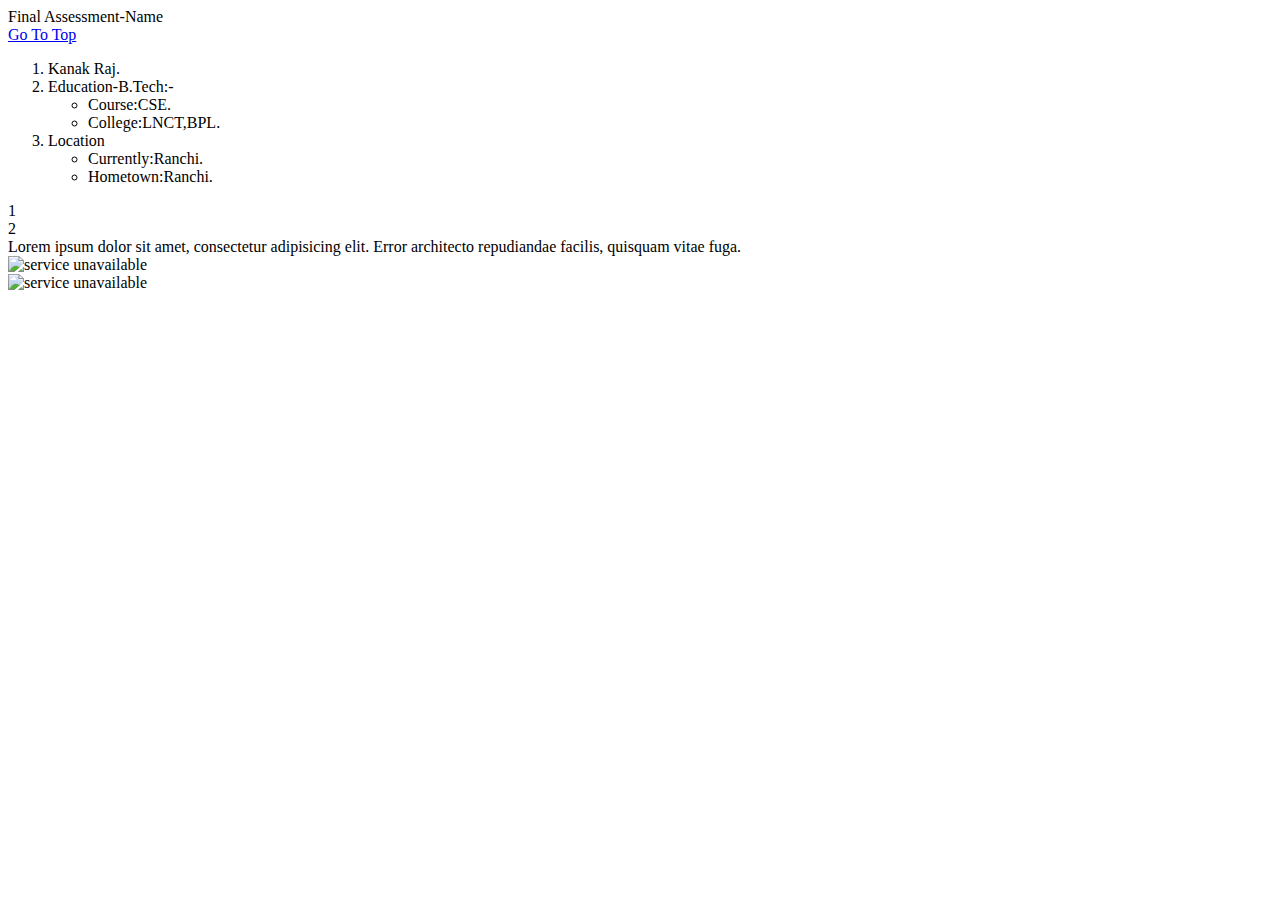
==== test.html @ e24e6b0a "ctv" ====
<!DOCTYPE html>
<html lang="en">

<head>
    <meta charset="UTF-8">
    <meta http-equiv="X-UA-Compatible" content="IE=edge">
    <meta name="viewport" content="width=device-width, initial-scale=1.0">
    <title>Box_testing</title>
    <link rel="stylesheet" href="css/boxstyle.css">

</head>

<body id="top">

    <div class="heading">
        Final Assessment-Name
    </div>
    <div class="button">
        <a class="bottom_button" href="#top">Go To Top</a>
    </div>

    <div class="outerframe">
        <div class="box a">
            <div class="a_upper">
                <div class="inner b1">

                </div>
                <div class="inner b2">

                </div>
            </div>

            <div class="inner b3">
                <ol>

                    <li>Kanak Raj.</li>
                    <li>Education-B.Tech:-</li>
                    <ul>
                        <li>
                            Course:CSE.
                        </li>
                        <li>
                            College:LNCT,BPL.
                        </li>
                    </ul>
                    <li>Location</li>
                    <ul>
                        <li>
                            Currently:Ranchi.
                        </li>
                        <li>
                            Hometown:Ranchi.
                        </li>
                    </ul>
                </ol>
            </div>

        </div>
        <div class="box b">
            <div class="inner b4">
                1
            </div>
            <div class="inner b5">
                2
            </div>

        </div>

        <div class="box c">
            <div class="c_upper">
                <div class="first">
                    Lorem ipsum dolor sit amet, consectetur adipisicing elit. Error architecto repudiandae facilis,
                    quisquam vitae fuga.
                </div>
                <div class="second">
                    <img src="images/pexels-emirkhan-bal-953862.jpg" class="upper_right_img" alt="service unavailable">
                </div>
            </div>
            <div class="c_lower">
                <div class="third">
                    <img src="images/pexels-karolina-grabowska-5632379.jpg" class="lower_left_img"
                        alt="service unavailable">

                </div>
                <div class="fourth">

                </div>
            </div>



        </div>
    </div>



</body>

</html>
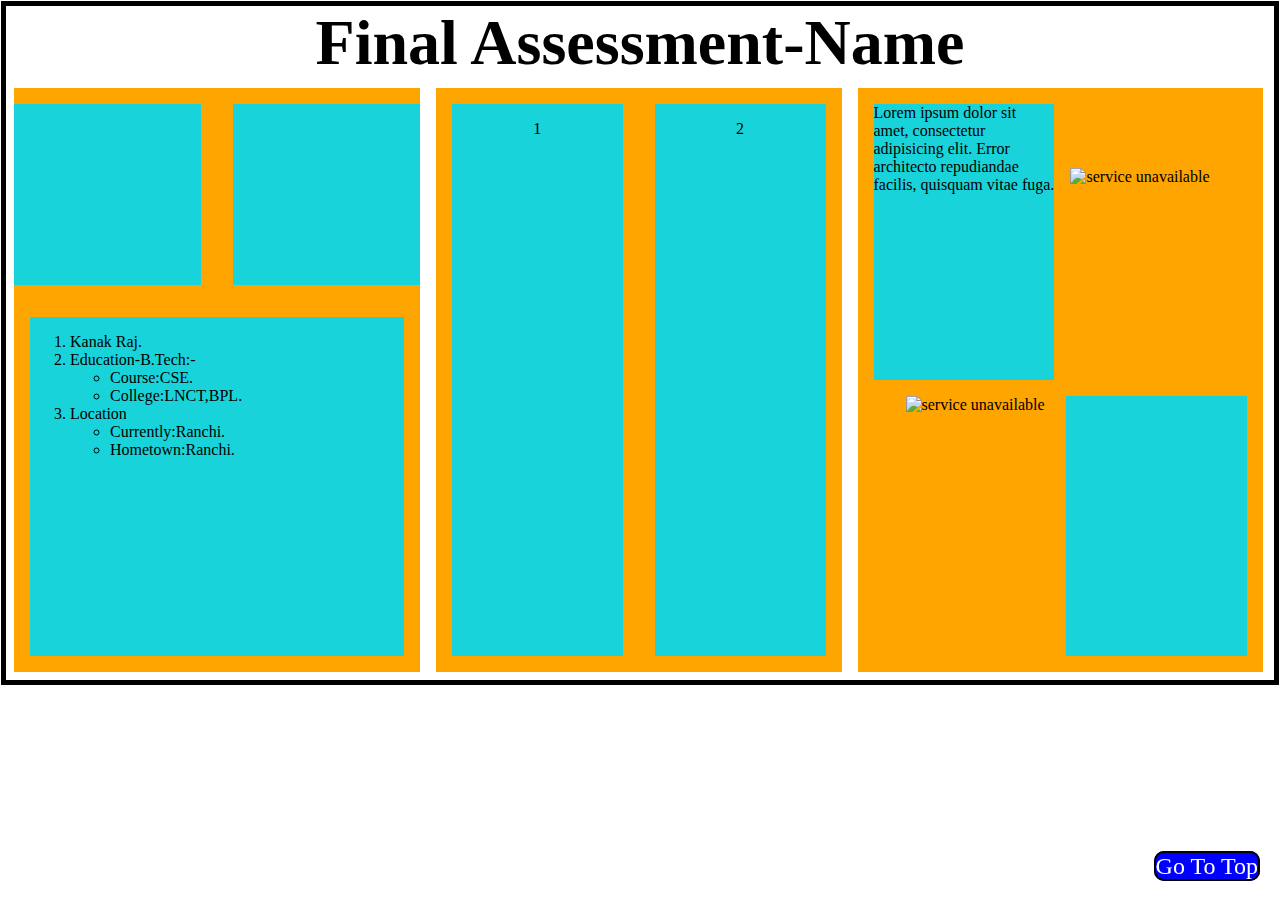
==== commit d3a400e6: "vyv" ====
--- a/test.html
+++ b/test.html
@@ -6,7 +6,7 @@
     <meta http-equiv="X-UA-Compatible" content="IE=edge">
     <meta name="viewport" content="width=device-width, initial-scale=1.0">
     <title>Box_testing</title>
-    <link rel="stylesheet" href="css/boxstyle.css">
+    <link rel="stylesheet" href="./boxstyle.css">
 
 </head>
 
--- a/boxstyle.css
+++ b/boxstyle.css
@@ -0,0 +1,153 @@
+body{ 
+    border: 5px solid black;
+   
+    margin: 1px;
+}
+.heading{
+    font-size: 4rem;
+    text-align: center;
+    font-weight: bold;
+}
+.outerframe{
+   height: 600px;
+    display: flex;
+   flex-direction: row;
+   
+}
+
+.box{
+  
+    width: 32%;
+    margin: 0.5em;
+    background-color: orange;
+   
+}
+.a{ 
+    display: flex;
+    flex-direction: row;
+    flex-wrap: wrap;
+}
+.b{ text-align: center;
+    display: flex;
+    flex-direction: row;
+}
+
+.c{
+    display: flex;
+    flex-direction: row;
+    flex-wrap: wrap;
+}
+.a_upper{
+    width: 100%;
+    display: flex;
+    flex-direction: row;
+}
+.c_upper,.c_lower{
+    height: 50%;
+    width: 100%;
+    display: flex;
+    flex-direction: row;
+}
+.inner{
+    margin: 1em;
+    background-color: rgb(24, 212, 218); 
+}
+.b4,.b5{
+    width: 50%;
+    padding: 1rem;
+}
+.b1{
+    margin-left: 0px;
+width: 50%;
+
+}
+.b2{
+    margin-right: 0px;
+    width: 50%;
+}
+.b3{
+    width:100%;
+}
+.first{
+    width: 50%;
+    margin-left: 1em;
+    margin-top: 1em;
+    background-color: rgb(24, 212, 218);
+}
+.upper_right_img,.lower_left_img{
+    width: 100%;
+    height: 100%;
+    object-fit: cover;
+}
+.second{
+    width: 40%;
+    padding-top: 5em;
+    padding-right: 3em;
+    padding-bottom: 0em;
+    padding-left: 1em;
+    
+}
+.third{
+    width: 40%;
+    padding-top: 1em;
+    padding-right: 0em;
+    padding-left: 3em;
+    padding-bottom: 5em;
+   
+}
+.fourth{
+    width: 50%;
+    margin: 1em;
+    background-color: rgb(24, 212, 218);
+}
+a{
+    text-decoration: none;
+}
+.button
+{    margin-right: 20px;
+    margin-bottom: 20px;
+    position: fixed;
+    bottom: 0px;
+    right: 0px;
+
+}
+.bottom_button{
+    border-radius: 10px;
+    border: 2px solid black;
+    font-size: 1.5rem;
+    background-color: blue;
+    color: white;
+} 
+@media (max-width: 768px){
+    .body{
+        height: 2000px;
+    }
+    .heading{
+        font-size: 2rem;
+    }
+    .outerframe{
+        
+        flex-wrap: wrap;
+    }
+    .box{
+       
+        height: 600px;
+        width: 100%;
+    }
+    .b{ 
+     flex-wrap: wrap;
+        
+       
+    }
+    .b4,.b5{
+      
+        width: 100%;
+    }
+    .b5{
+        padding-top: 5rem;
+    }
+
+    .second,.third{
+        width: 43%;
+    }
+}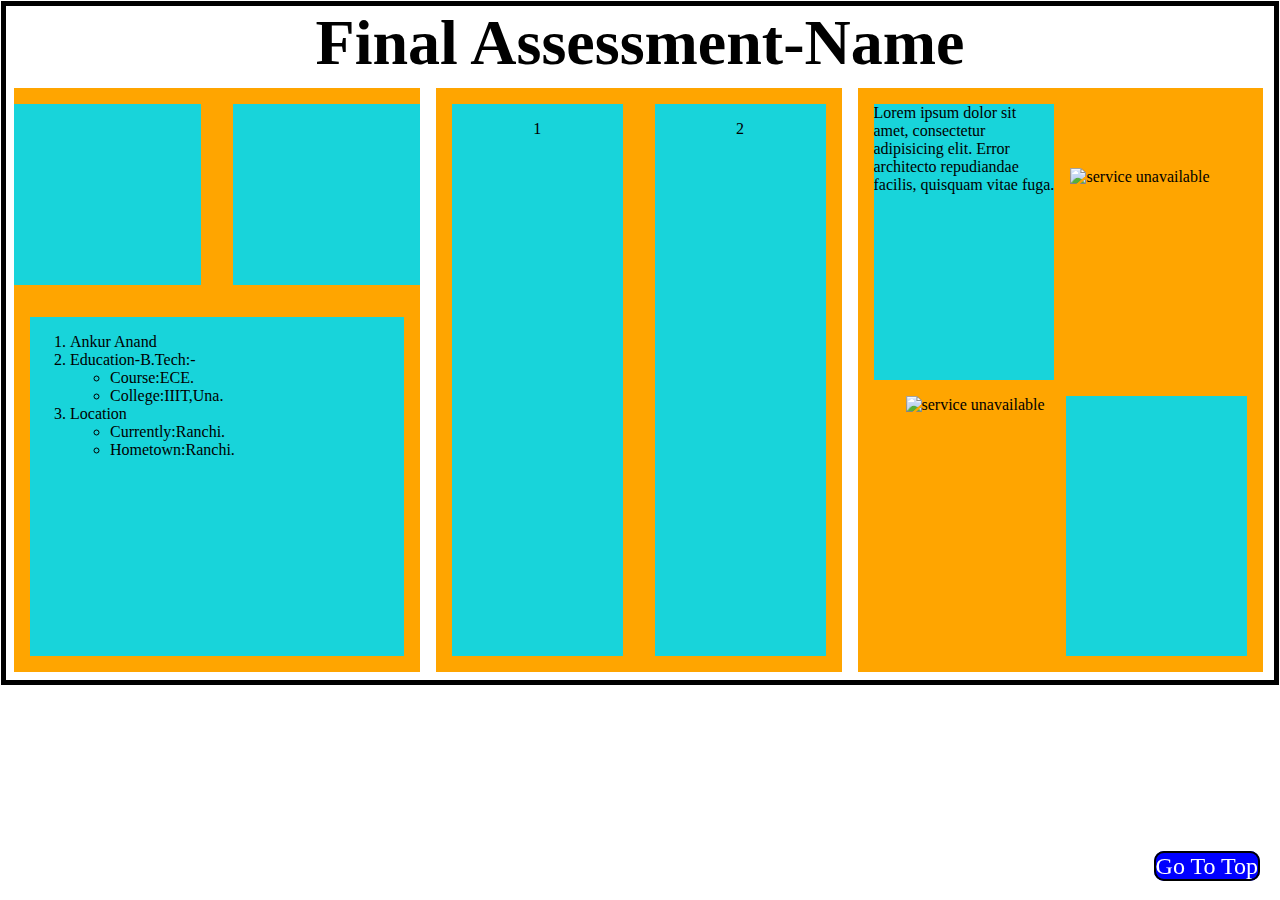
==== commit 6360da45: "changes in test" ====
--- a/test.html
+++ b/test.html
@@ -33,14 +33,14 @@
             <div class="inner b3">
                 <ol>
 
-                    <li>Kanak Raj.</li>
+                    <li>Ankur Anand</li>
                     <li>Education-B.Tech:-</li>
                     <ul>
                         <li>
-                            Course:CSE.
+                            Course:ECE.
                         </li>
                         <li>
-                            College:LNCT,BPL.
+                            College:IIIT,Una.
                         </li>
                     </ul>
                     <li>Location</li>
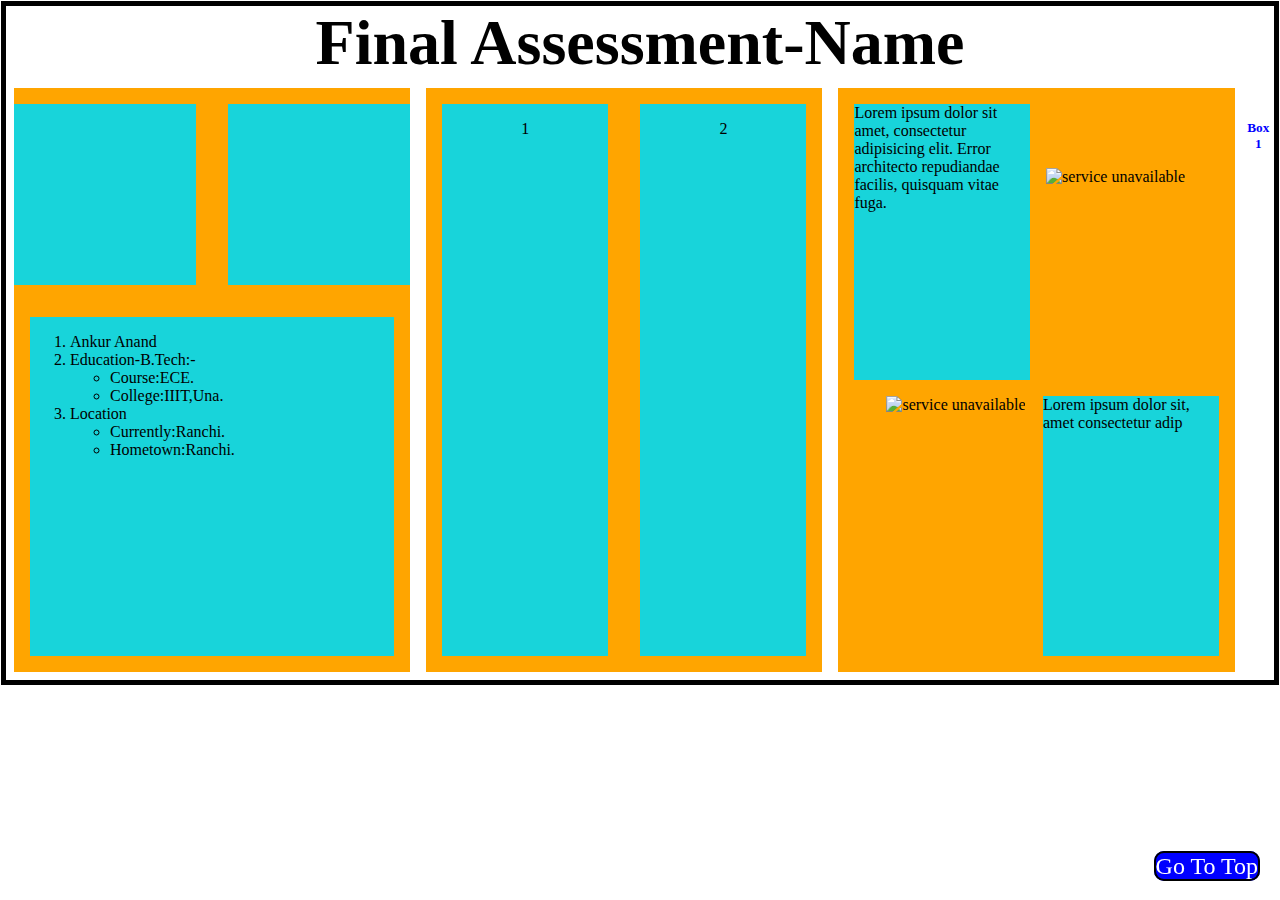
==== commit 08cf6ded: "Alpha final" ====
--- a/test.html
+++ b/test.html
@@ -29,6 +29,7 @@
 
                 </div>
             </div>
+           
 
             <div class="inner b3">
                 <ol>
@@ -56,6 +57,7 @@
             </div>
 
         </div>
+        
         <div class="box b">
             <div class="inner b4">
                 1
@@ -83,13 +85,17 @@
 
                 </div>
                 <div class="fourth">
-
+                  Lorem ipsum dolor sit, amet consectetur adip
                 </div>
             </div>
 
 
 
         </div>
+        <div>
+            <br>
+            <h5 class="text">Box 1</h5>
+           </div>
     </div>
 
 
--- a/boxstyle.css
+++ b/boxstyle.css
@@ -12,7 +12,6 @@
    height: 600px;
     display: flex;
    flex-direction: row;
-   
 }
 
 .box{
@@ -111,6 +110,10 @@
     right: 0px;
 
 }
+.text{
+    text-align: center;
+    color: blue;
+}
 .bottom_button{
     border-radius: 10px;
     border: 2px solid black;
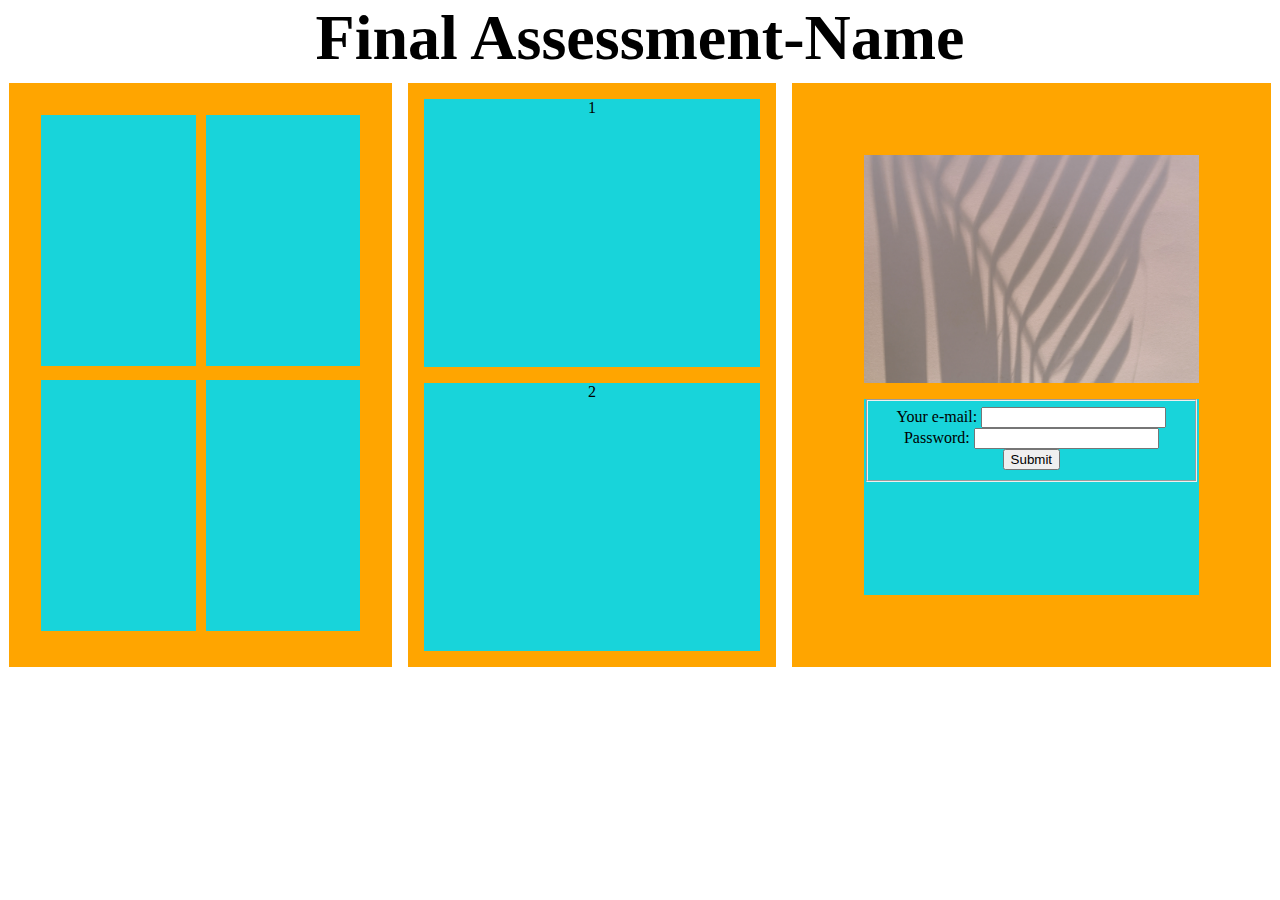
==== commit 35c60e3d: "before final" ====
--- a/test.html
+++ b/test.html
@@ -15,10 +15,6 @@
     <div class="heading">
         Final Assessment-Name
     </div>
-    <div class="button">
-        <a class="bottom_button" href="#top">Go To Top</a>
-    </div>
-
     <div class="outerframe">
         <div class="box a">
             <div class="a_upper">
@@ -29,31 +25,14 @@
 
                 </div>
             </div>
-           
 
-            <div class="inner b3">
-                <ol>
+            <div class="a_upper">
+                <div class="inner b1_1">
 
-                    <li>Ankur Anand</li>
-                    <li>Education-B.Tech:-</li>
-                    <ul>
-                        <li>
-                            Course:ECE.
-                        </li>
-                        <li>
-                            College:IIIT,Una.
-                        </li>
-                    </ul>
-                    <li>Location</li>
-                    <ul>
-                        <li>
-                            Currently:Ranchi.
-                        </li>
-                        <li>
-                            Hometown:Ranchi.
-                        </li>
-                    </ul>
-                </ol>
+                </div>
+                <div class="inner b2_2">
+
+                </div>
             </div>
 
         </div>
@@ -69,33 +48,29 @@
         </div>
 
         <div class="box c">
-            <div class="c_upper">
-                <div class="first">
-                    Lorem ipsum dolor sit amet, consectetur adipisicing elit. Error architecto repudiandae facilis,
-                    quisquam vitae fuga.
-                </div>
-                <div class="second">
-                    <img src="images/pexels-emirkhan-bal-953862.jpg" class="upper_right_img" alt="service unavailable">
-                </div>
+            <div class="inner b4">
+                
+                 <img src="images/pexels-karen-laårk-boshoff-7330788.jpg" class="upper_right_img" alt="service unavailable">
+                
             </div>
-            <div class="c_lower">
-                <div class="third">
-                    <img src="images/pexels-karolina-grabowska-5632379.jpg" class="lower_left_img"
-                        alt="service unavailable">
-
-                </div>
-                <div class="fourth">
-                  Lorem ipsum dolor sit, amet consectetur adip
-                </div>
+            <div class="inner b5">
+                <fieldset>
+                    <form action="#">
+                        Your e-mail:
+        <input type="email" name="Review"  required>
+        <br>
+        Password:
+        <input type="hiden" name="Review"  required>
+        <br>
+        <input type="submit" value="Submit">
+                    </form>
+                </fieldset>
+                   
             </div>
 
 
 
         </div>
-        <div>
-            <br>
-            <h5 class="text">Box 1</h5>
-           </div>
     </div>
 
 
--- a/boxstyle.css
+++ b/boxstyle.css
@@ -1,5 +1,4 @@
 body{ 
-    border: 5px solid black;
    
     margin: 1px;
 }
@@ -23,47 +22,67 @@
 }
 .a{ 
     display: flex;
-    flex-direction: row;
-    flex-wrap: wrap;
+    flex-direction: column;
+   padding: 1em;
 }
 .b{ text-align: center;
     display: flex;
-    flex-direction: row;
+    flex-direction: column;
+    padding: 0.5em;
 }
 
 .c{
+    text-align: center;
     display: flex;
-    flex-direction: row;
-    flex-wrap: wrap;
+    flex-direction: column;
+    padding: 4.0em;
 }
 .a_upper{
     width: 100%;
+    height: 50%;
     display: flex;
     flex-direction: row;
+    margin-bottom: 0.25em;
 }
 .c_upper,.c_lower{
     height: 50%;
     width: 100%;
-    display: flex;
-    flex-direction: row;
+    margin: 1em;
+    padding: 0.5em;
 }
 .inner{
-    margin: 1em;
+    margin: 0.5em;
     background-color: rgb(24, 212, 218); 
 }
+
 .b4,.b5{
-    width: 50%;
-    padding: 1rem;
+    height: 100%;
+}
+
+.b4,.b5{
+    height: 50%;
 }
 .b1{
-    margin-left: 0px;
+
+    margin: 1em 5px 5px 1em;
 width: 50%;
 
 }
 .b2{
-    margin-right: 0px;
+    margin: 1em 1rem 5px 5px;
     width: 50%;
 }
+
+.b1_1{
+    margin:5px 5px 1rem 1rem;
+width: 50%;
+
+}
+.b2_2{
+    margin: 5px 1rem 1rem 5px;
+    width: 50%;
+}
+
 .b3{
     width:100%;
 }
@@ -138,18 +157,15 @@
         width: 100%;
     }
     .b{ 
-     flex-wrap: wrap;
-        
-       
+     flex-direction: column;
+     padding: 1em;
+     padding-right: 2em;
     }
     .b4,.b5{
       
         width: 100%;
     }
-    .b5{
-        padding-top: 5rem;
-    }
-
+    
     .second,.third{
         width: 43%;
     }
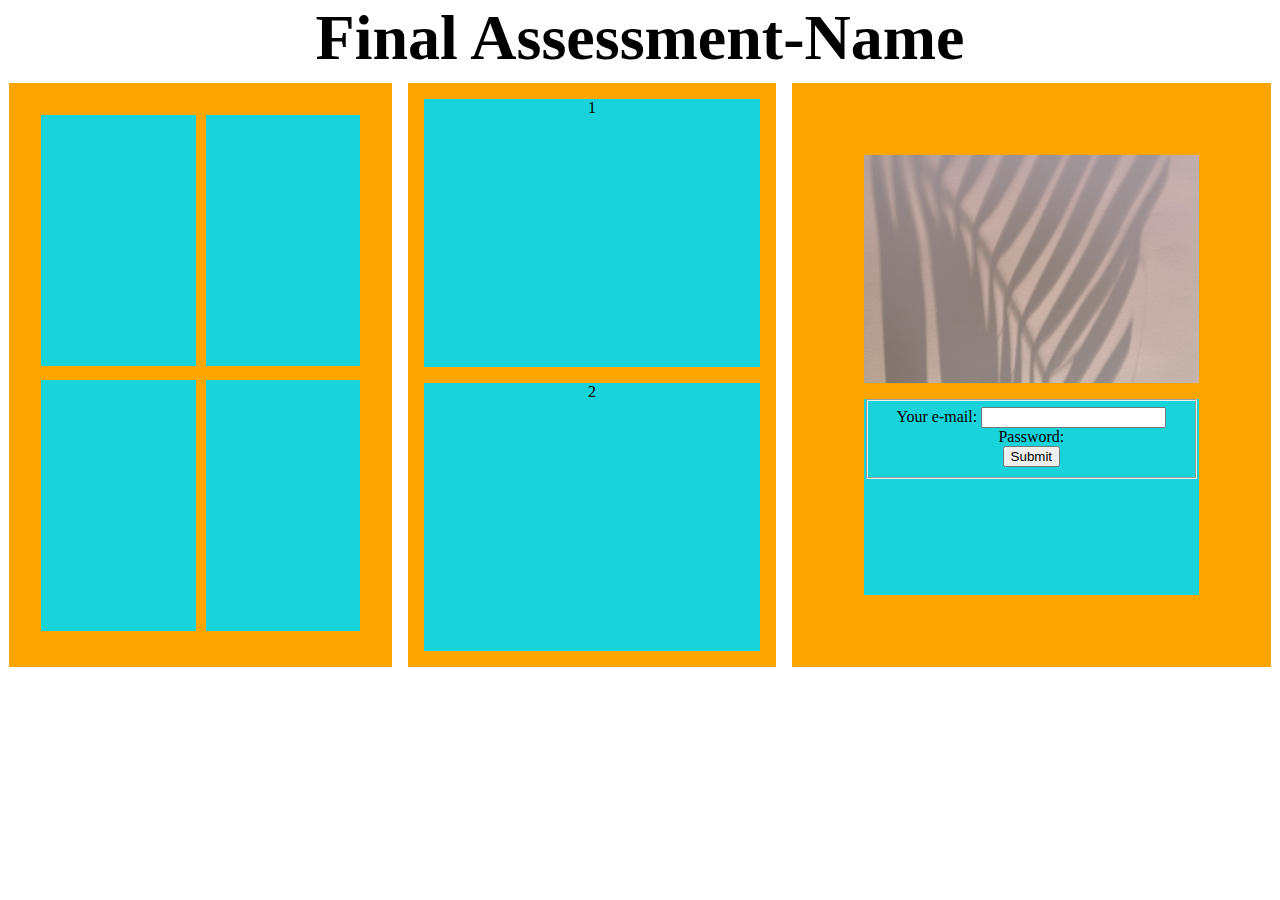
==== commit 41e4de8a: "commit" ====
--- a/test.html
+++ b/test.html
@@ -60,7 +60,7 @@
         <input type="email" name="Review"  required>
         <br>
         Password:
-        <input type="hiden" name="Review"  required>
+        <input type="hidden" name="Review"  required>
         <br>
         <input type="submit" value="Submit">
                     </form>
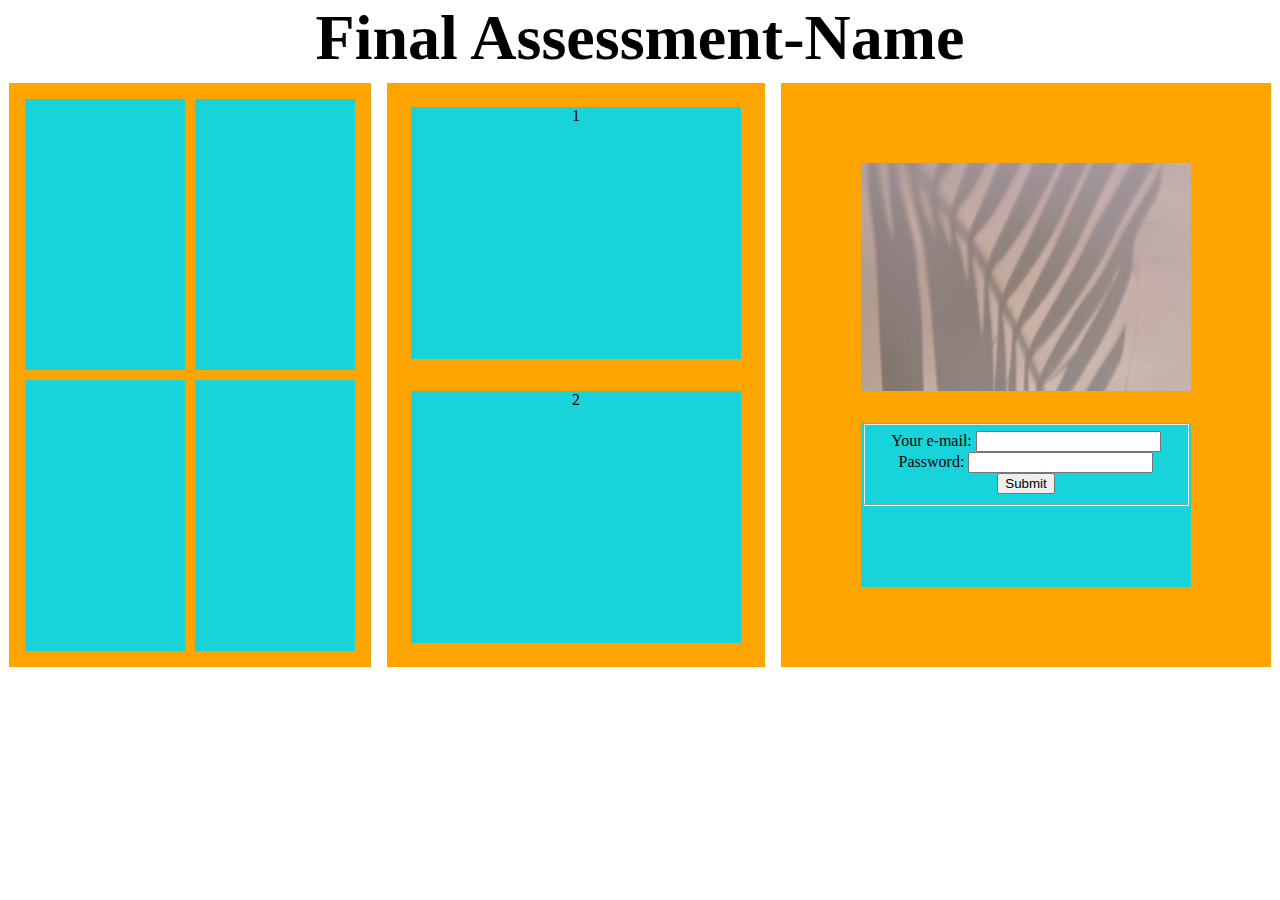
==== commit e65c260e: "Commited final" ====
--- a/test.html
+++ b/test.html
@@ -60,7 +60,7 @@
         <input type="email" name="Review"  required>
         <br>
         Password:
-        <input type="hidden" name="Review"  required>
+        <input type="password" name="Review"  required>
         <br>
         <input type="submit" value="Submit">
                     </form>
--- a/boxstyle.css
+++ b/boxstyle.css
@@ -22,8 +22,8 @@
 }
 .a{ 
     display: flex;
-    flex-direction: column;
-   padding: 1em;
+    flex-direction: row;
+  flex-wrap: wrap;
 }
 .b{ text-align: center;
     display: flex;
@@ -39,10 +39,8 @@
 }
 .a_upper{
     width: 100%;
-    height: 50%;
     display: flex;
     flex-direction: row;
-    margin-bottom: 0.25em;
 }
 .c_upper,.c_lower{
     height: 50%;
@@ -51,7 +49,7 @@
     padding: 0.5em;
 }
 .inner{
-    margin: 0.5em;
+    margin: 1em;
     background-color: rgb(24, 212, 218); 
 }
 
@@ -63,7 +61,6 @@
     height: 50%;
 }
 .b1{
-
     margin: 1em 5px 5px 1em;
 width: 50%;
 
@@ -72,7 +69,6 @@
     margin: 1em 1rem 5px 5px;
     width: 50%;
 }
-
 .b1_1{
     margin:5px 5px 1rem 1rem;
 width: 50%;
@@ -147,6 +143,9 @@
     .heading{
         font-size: 2rem;
     }
+    .a{
+        padding-bottom: 4em;
+    }
     .outerframe{
         
         flex-wrap: wrap;
@@ -159,6 +158,8 @@
     .b{ 
      flex-direction: column;
      padding: 1em;
+     padding-top: 0.25em;
+     padding-bottom: 0.10em;
      padding-right: 2em;
     }
     .b4,.b5{
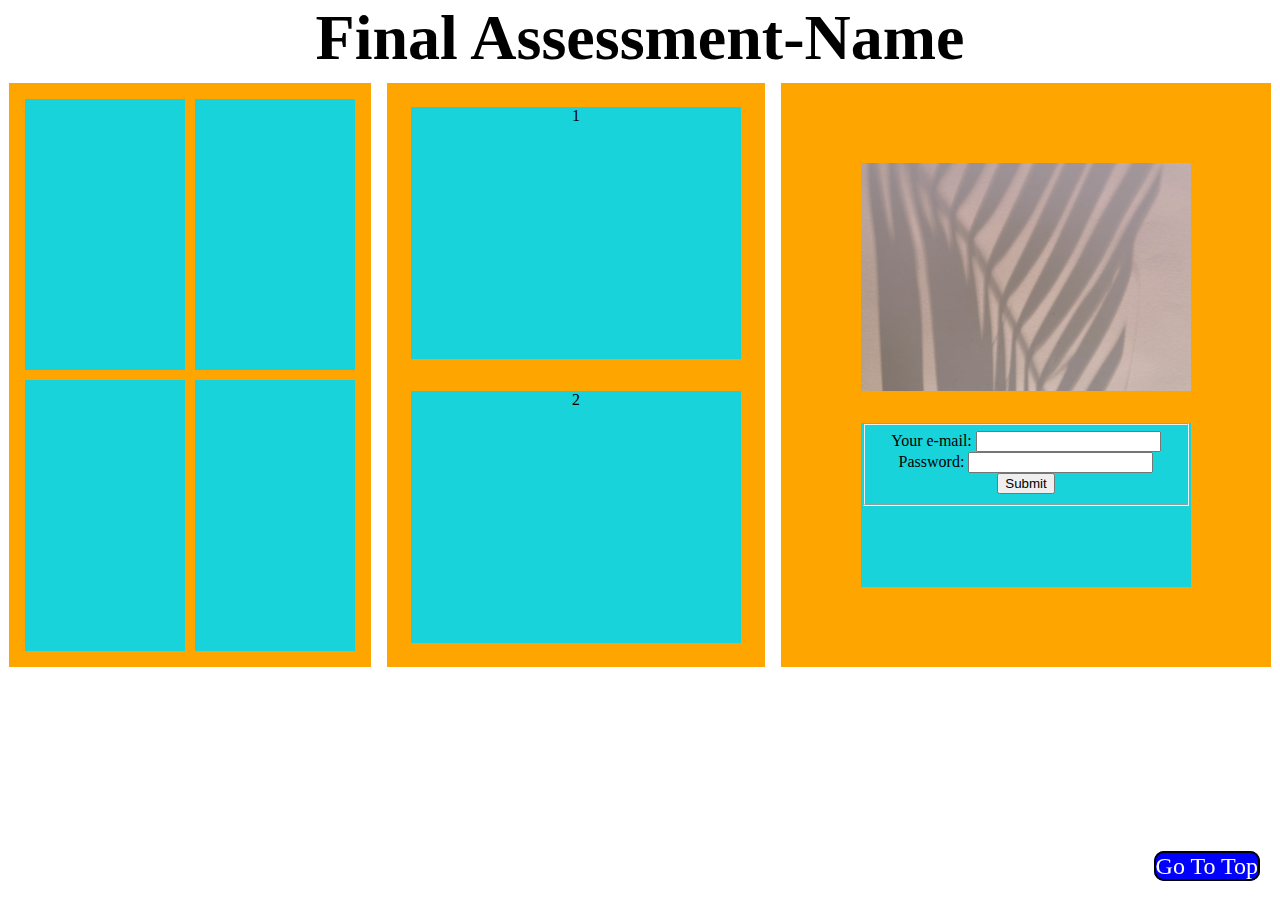
==== commit 72171e9a: "final" ====
--- a/test.html
+++ b/test.html
@@ -14,6 +14,9 @@
 
     <div class="heading">
         Final Assessment-Name
+    </div>
+    <div class="button">
+        <a class="bottom_button" href="#top">Go To Top</a>
     </div>
     <div class="outerframe">
         <div class="box a">
--- a/boxstyle.css
+++ b/boxstyle.css
@@ -166,6 +166,10 @@
       
         width: 100%;
     }
+    .c{
+        padding:1em;
+        padding-right:2em ;
+    }
     
     .second,.third{
         width: 43%;
